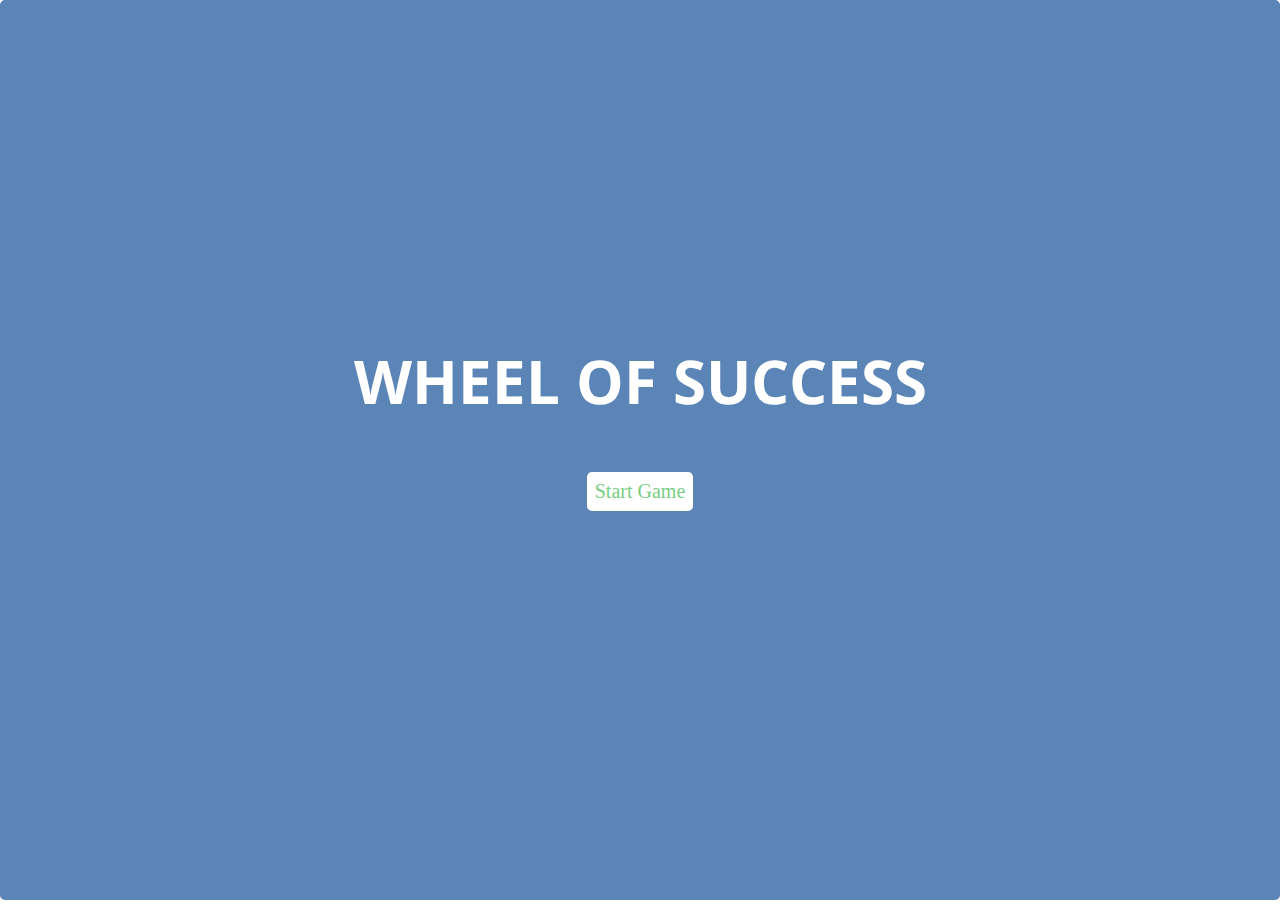
==== game_show_app_v1.2/index.html @ e809b501 "Added treehouse files" ====
<!DOCTYPE html>
<html lang="en">
  <head>
    <meta charset="utf-8">
    <title>Wheel of Success!</title>
    <meta name="viewport" content="width=device-width, initial-scale=1.0">
    <link href="css/styles.css" rel="stylesheet">
  </head>
  <body>
    <div class="main-container">
      <div id="overlay" class="start">
        <h2 class="title">Wheel of Success</h2>
        <a class="btn__reset">Start Game</a>
      </div>

      <div id="banner" class="section">
        <h2 class="header">Wheel of Success</h2>
      </div>

      <div id="phrase" class="section">
        <ul></ul>
      </div>
      <div id="qwerty" class="section">
        <div class="keyrow">
          <button>q</button><button>w</button><button>e</button><button>r</button><button>t</button><button>y</button><button>u</button><button>i</button><button>o</button><button>p</button>
        </div>
        <div class="keyrow">
          <button>a</button><button>s</button><button>d</button><button>f</button><button>g</button><button>h</button><button>j</button><button>k</button><button>l</button>
        </div>
        <div class="keyrow">
          <button>z</button><button>x</button><button>c</button><button>v</button><button>b</button><button>n</button><button>m</button>
        </div>
      </div>

      <div id="scoreboard" class="section">
        <ol>
          <li class="tries"><img src="images/liveHeart.png" height="35px" width="30px"></li>
          <li class="tries"><img src="images/liveHeart.png" height="35px" width="30px"></li>
          <li class="tries"><img src="images/liveHeart.png" height="35px" width="30px"></li>
          <li class="tries"><img src="images/liveHeart.png" height="35px" width="30px"></li>
          <li class="tries"><img src="images/liveHeart.png" height="35px" width="30px"></li>
        </ol>
      </div>
    </div>
    <script type="text/javascript" src="app.js"></script>
  </body>
</html>
---- game_show_app_v1.2/css/styles.css ----
/* Main styles */
@import url('https://fonts.googleapis.com/css?family=Open+Sans:400,700&Roboto:300');

/* Variables */

:root {
  --color-win: #78CF82;
  --color-lose: #D94545;
  --color-start: #5b85b7;
  --color-neutral: #445069;
  --color-neutral-light: #D2D2D2;
  --color-keys: #37474F;
  --color-keys-light: #E5E5E5;
  --font-size-large: 60px;
  --font-size-medium: 20px;
  --transition: all .2s ease-in-out;
}

/* main */

* {
  box-sizing: border-box;
}

body {
  justify-content: space-evenly;
  flex-direction: column;
  display: flex;
  height: 100vh;
}

li, ol, ul {
  padding: 0;
  display: inline-block;
}

h2 {
  margin: 0;
  text-transform: uppercase;
  font-family: 'Open Sans', sans-serif;
  font-size: var(--font-size-large);
  margin: 0;
}

button {
  margin: 6px;
  border: 1px solid transparent;
  padding: .5rem 1rem;
  color: var(--color-keys);
  font-size: var(--font-size-medium);
  background-color: var(--color-keys-light);
  border-radius: 5px;
  -webkit-transition: var(--transition);
  -o-transition: var(--transition);
  transition: var(--transition);
}

.main-container {
  display: flex;
  flex-direction: column;
  justify-content: space-around;
  height: 100%;
  max-height: 900px;
  text-align: center;
}

.section {
  width: 100%;
  padding: 10px;
}

/* Title */

.header {
  color: var(--color-start);
}

/* Phrase */

.letter {
  font-size: var(--font-size-medium);
  height: 65px;
  width: 65px;
  padding: 20px 1px 0 1px;
  margin-right: 2px;
  color: transparent;
  background: var(--color-neutral-light);
  border-radius: 5px;
}

.space {
  width: 15px;
}

.show {
  color: #000;
  background-color: #76CE82;
}

/* Keyboard */

.keyrow {
  display: flex;
  justify-content: center;
}

.chosen {
  background: var(--color-neutral);
  border-radius: 5px;
  font-size: var(--font-size-medium);
  color: #FFFFFF;
}

.btn__reset {
  padding: 8px;
  margin: 50px auto;
  background: #FFFFFF;
  border-radius: 5px;
  font-size: var(--font-size-medium);
}

/* Overlay */

#overlay {
  display: flex;
  flex-direction: column;
  position: fixed;
  color: #FFFFFF;
  justify-content: center;
  top: 0;
  bottom: 0;
  left: 0;
  right: 0;
  border-radius: 5px;
}

.title {
  color: #FFF;
}

.start {
  background-color: var(--color-start);
}

.start a {
  color: var(--color-win);
}

.win {
  background-color: var(--color-win);
}

.win a {
  color: var(--color-win);
}

.lose {
  background-color: var(--color-lose);
}

.lose a {
  color: var(--color-lose);
}
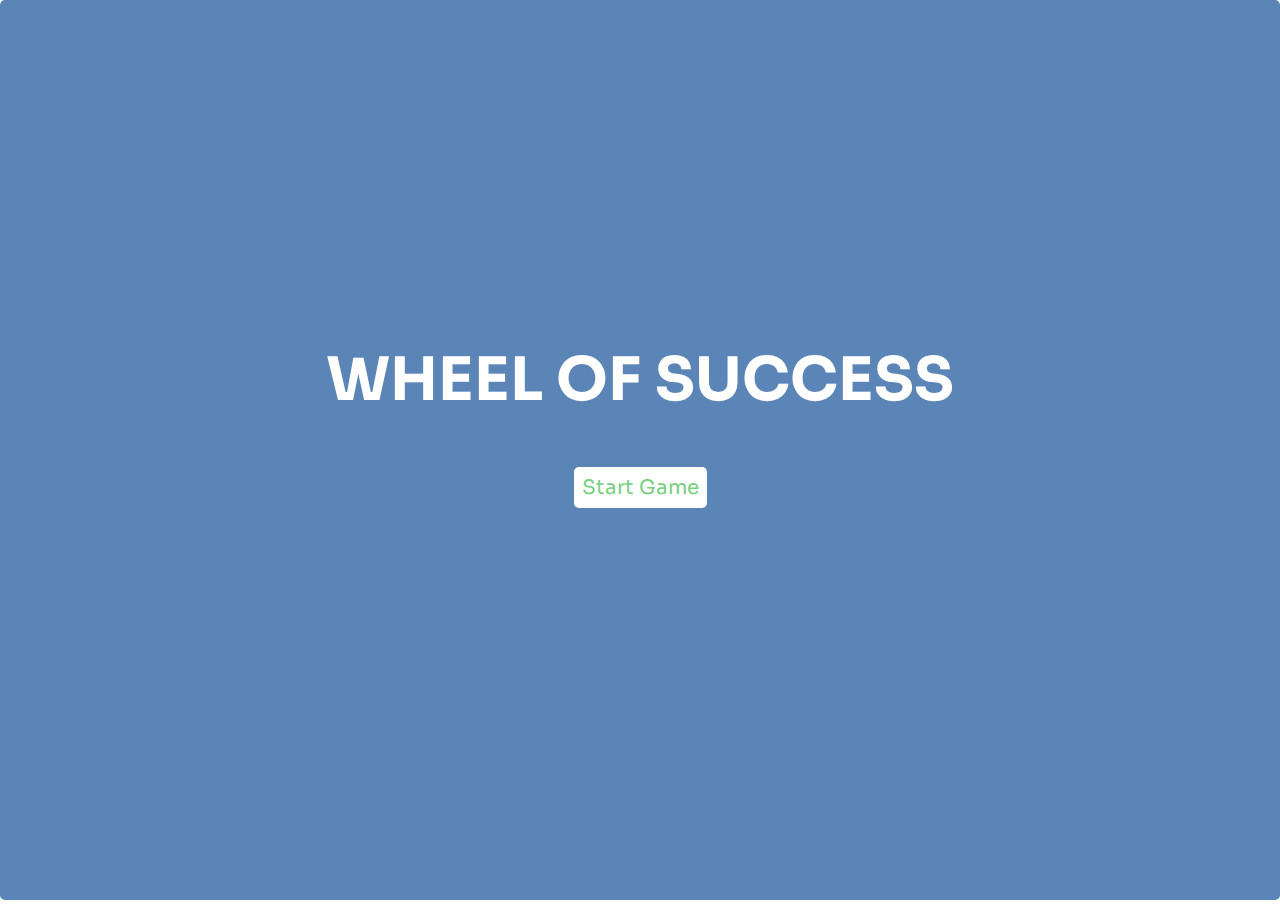
==== commit c527a9cb: "added img alt attributes" ====
--- a/game_show_app_v1.2/index.html
+++ b/game_show_app_v1.2/index.html
@@ -10,7 +10,9 @@
     <div class="main-container">
       <div id="overlay" class="start">
         <h2 class="title">Wheel of Success</h2>
-        <a class="btn__reset">Start Game</a>
+        <h3 id="h3-win">Congratulations! You won the game!</h3>
+        <h3 id="h3-lose">You lost. Better luck next time.</h3>
+        <a id="start-btn" class="btn__reset">Start Game</a>
       </div>
 
       <div id="banner" class="section">
@@ -34,11 +36,11 @@
 
       <div id="scoreboard" class="section">
         <ol>
-          <li class="tries"><img src="images/liveHeart.png" height="35px" width="30px"></li>
-          <li class="tries"><img src="images/liveHeart.png" height="35px" width="30px"></li>
-          <li class="tries"><img src="images/liveHeart.png" height="35px" width="30px"></li>
-          <li class="tries"><img src="images/liveHeart.png" height="35px" width="30px"></li>
-          <li class="tries"><img src="images/liveHeart.png" height="35px" width="30px"></li>
+          <li class="tries"><img src="images/liveHeart.png" height="35px" width="30px" alt="heart image"></li>
+          <li class="tries"><img src="images/liveHeart.png" height="35px" width="30px" alt="heart image"></li>
+          <li class="tries"><img src="images/liveHeart.png" height="35px" width="30px" alt="heart image"></li>
+          <li class="tries"><img src="images/liveHeart.png" height="35px" width="30px" alt="heart image"></li>
+          <li class="tries"><img src="images/liveHeart.png" height="35px" width="30px" alt="heart image"></li>
         </ol>
       </div>
     </div>
--- a/game_show_app_v1.2/css/styles.css
+++ b/game_show_app_v1.2/css/styles.css
@@ -1,5 +1,6 @@
 /* Main styles */
-@import url('https://fonts.googleapis.com/css?family=Open+Sans:400,700&Roboto:300');
+/* @import url('https://fonts.googleapis.com/css?family=Open+Sans:400,700&Roboto:300'); */
+@import url('https://fonts.googleapis.com/css2?family=Sora:wght@400;500&display=swap');
 
 /* Variables */
 
@@ -13,6 +14,7 @@
   --color-keys-light: #E5E5E5;
   --font-size-large: 60px;
   --font-size-medium: 20px;
+  --font-size-larger-medium: 30px;
   --transition: all .2s ease-in-out;
 }
 
@@ -27,6 +29,7 @@
   flex-direction: column;
   display: flex;
   height: 100vh;
+  font-family: 'sora','Open Sans', sans-serif;
 }
 
 li, ol, ul {
@@ -37,7 +40,7 @@
 h2 {
   margin: 0;
   text-transform: uppercase;
-  font-family: 'Open Sans', sans-serif;
+  font-family: 'sora','Open Sans', sans-serif;
   font-size: var(--font-size-large);
   margin: 0;
 }
@@ -53,6 +56,7 @@
   -webkit-transition: var(--transition);
   -o-transition: var(--transition);
   transition: var(--transition);
+  font-family: 'sora','Open Sans', sans-serif;
 }
 
 .main-container {
@@ -78,14 +82,16 @@
 /* Phrase */
 
 .letter {
-  font-size: var(--font-size-medium);
+  font-size: var(--font-size-larger-medium);
   height: 65px;
   width: 65px;
-  padding: 20px 1px 0 1px;
+  padding: 15px 5px;
   margin-right: 2px;
   color: transparent;
   background: var(--color-neutral-light);
   border-radius: 5px;
+  margin-bottom: 5px;
+  font-family: 'sora','Open Sans', sans-serif;
 }
 
 .space {
@@ -93,8 +99,13 @@
 }
 
 .show {
-  color: #000;
-  background-color: #76CE82;
+  color: whitesmoke;
+  background-color: #60b198;
+  transition: all .75s cubic-bezier(0.68, -0.55, 0.265, 1.55 );
+  transform: scale(1.1);
+  margin-bottom: 8px;
+  margin-left: 3px;
+  margin-right: 5px;
 }
 
 /* Keyboard */
@@ -132,6 +143,14 @@
   left: 0;
   right: 0;
   border-radius: 5px;
+  z-index: 1;
+}
+
+h3 {
+  display: none;
+  justify-content: center;
+  margin-bottom: 50px;
+  font-size: 25px;
 }
 
 .title {
